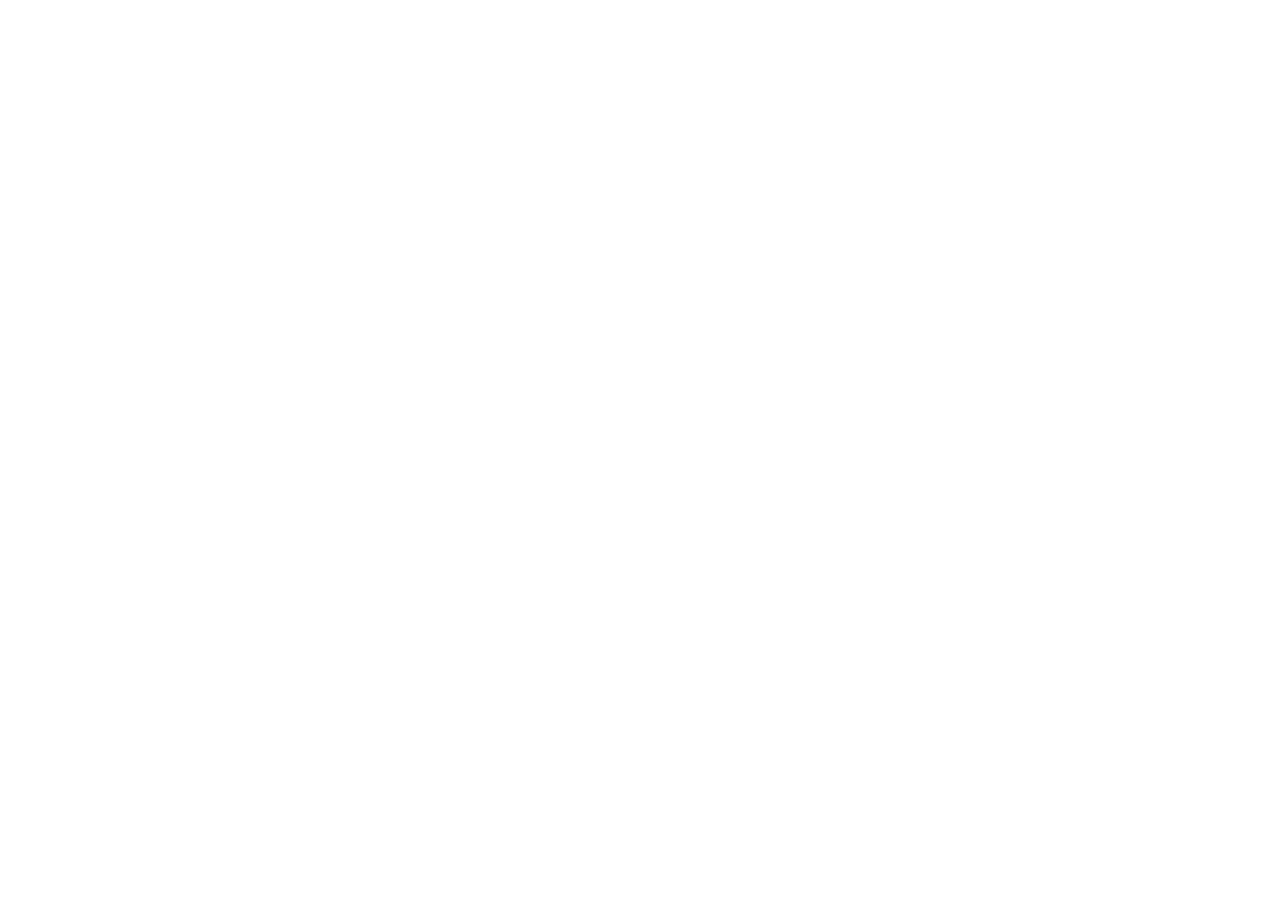
==== index.html @ 14cb1e87 "Bare bones html" ====
<!DOCTYPE html>
<html lang="en">

  <head>
    <meta charset="UTF-8">
    <meta http-equiv="X-UA-Compatible" content="IE=edge">
    <meta name="viewport" content="width=device-width, initial-scale=1.0">
    <link rel="stylesheet" href="./assets/style.css">
    <title>JavaScript Quiz Game</title>
  </head>

  <body>
    <header>

    </header>
    <section>
        
    </section>
  </body>

</html>
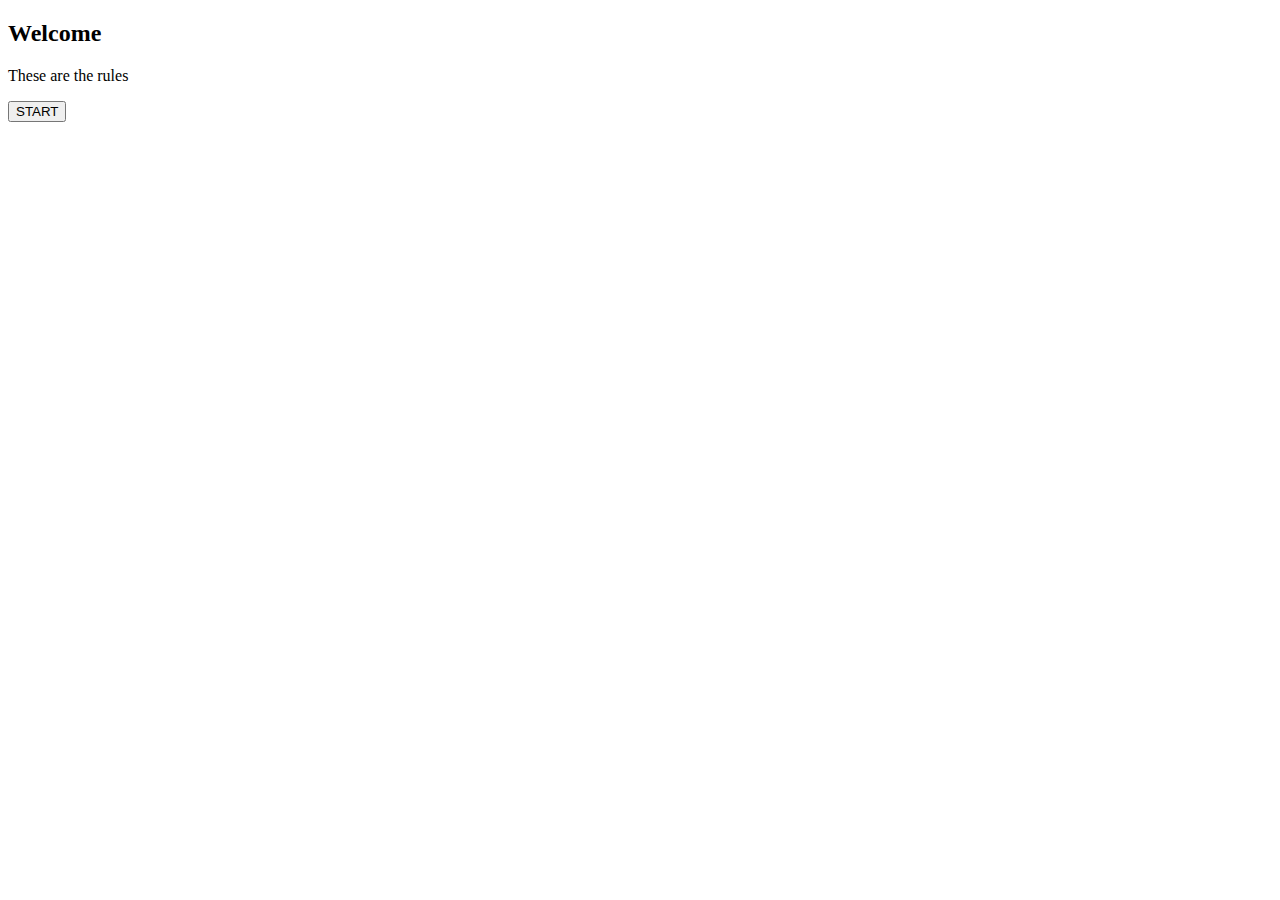
==== commit 4c8146f5: "Innitial html & css" ====
--- a/index.html
+++ b/index.html
@@ -10,12 +10,15 @@
   </head>
 
   <body>
-    <header>
-
+    <header class="Header">
+        
     </header>
-    <section>
-        
+    <section class="Action-Box">
+        <h2 class="Welcome">Welcome</h2>
+        <p class="Rules">These are the rules</p>
+        <button class="Buttons">START</button>
     </section>
+    <script src="./assets/script.js"></script>
   </body>
 
 </html>
--- a/assets/style.css
+++ b/assets/style.css
@@ -0,0 +1,23 @@
+body {
+    justify-content: center;
+}
+
+.header {
+
+}
+
+.Action-Box {
+
+}
+
+.Welcome {
+
+}
+
+.Rules {
+
+}
+
+.Buttons {
+
+}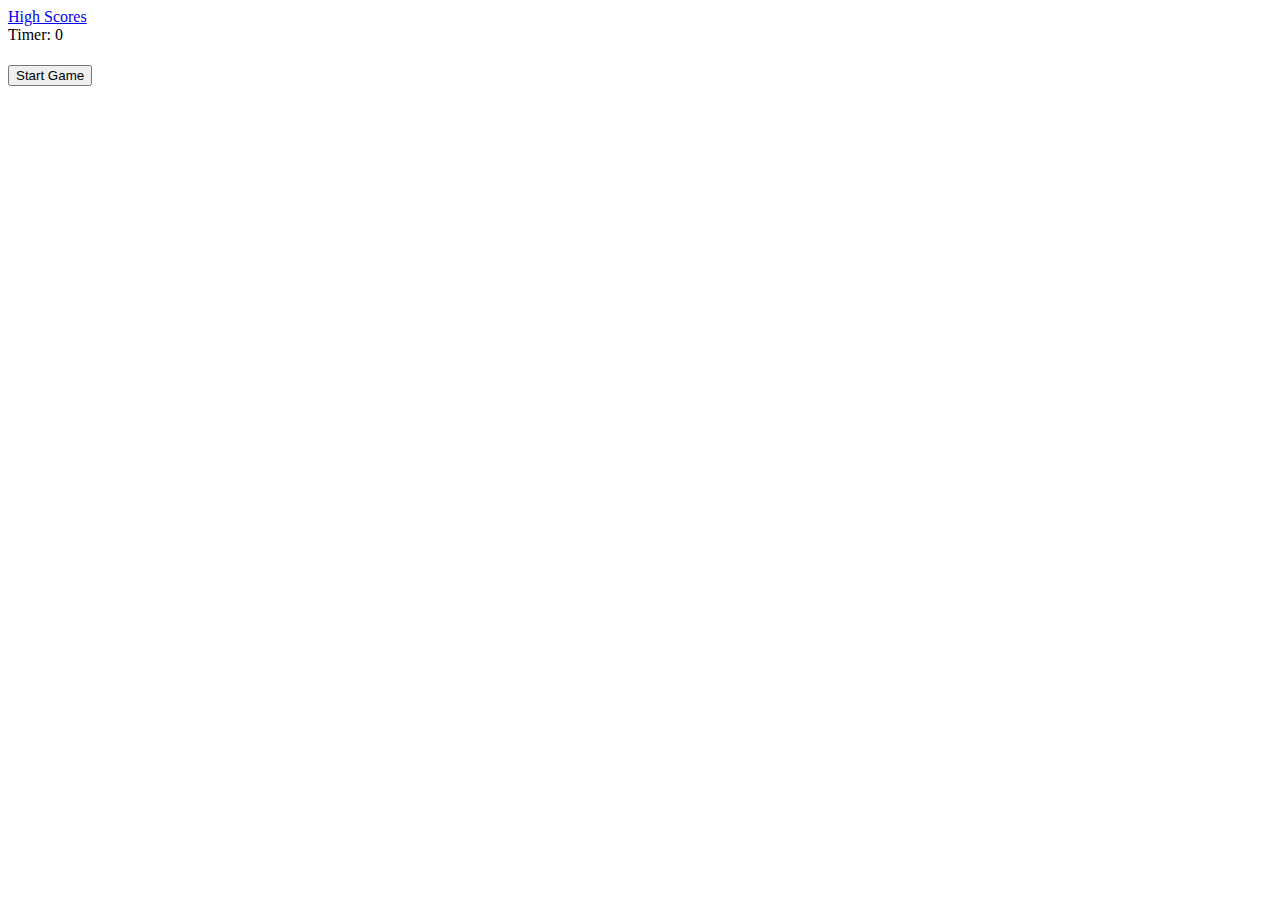
==== commit 1df128d9: "html" ====
--- a/index.html
+++ b/index.html
@@ -1,26 +1,33 @@
 <!DOCTYPE html>
 <html lang="en">
 
-  <head>
+<head>
     <meta charset="UTF-8">
-    <meta http-equiv="X-UA-Compatible" content="IE=edge">
     <meta name="viewport" content="width=device-width, initial-scale=1.0">
-    <link rel="stylesheet" href="./assets/style.css">
-    <title>JavaScript Quiz Game</title>
-  </head>
+    <link rel="stylesheet" href="https://stackpath.bootstrapcdn.com/bootstrap/4.5.0/css/bootstrap.min.css" integrity="sha384-9aIt2nRpC12Uk9gS9baDl411NQApFmC26EwAOH8WgZl5MYYxFfc+NcPb1dKGj7Sk" crossorigin="anonymous">
+    <link href="https://fonts.googleapis.com/css2?family=Cairo&family=Staatliches&display=swap" rel="stylesheet">
+    <link rel="stylesheet" href="style.css">
+    <script defer src="script.js"></script>
+    <script defer src="https://code.jquery.com/jquery-3.5.1.slim.min.js" integrity="sha384-DfXdz2htPH0lsSSs5nCTpuj/zy4C+OGpamoFVy38MVBnE+IbbVYUew+OrCXaRkfj" crossorigin="anonymous"></script>
+    <script defer src="https://cdn.jsdelivr.net/npm/popper.js@1.16.0/dist/umd/popper.min.js" integrity="sha384-Q6E9RHvbIyZFJoft+2mJbHaEWldlvI9IOYy5n3zV9zzTtmI3UksdQRVvoxMfooAo" crossorigin="anonymous"></script>
+    <script defer src="https://stackpath.bootstrapcdn.com/bootstrap/4.5.0/js/bootstrap.min.js" integrity="sha384-OgVRvuATP1z7JjHLkuOU7Xw704+h835Lr+6QL9UvYjZE3Ipu6Tp75j7Bh/kR0JKI" crossorigin="anonymous"></script>
 
-  <body>
-    <header class="Header">
-        
-    </header>
-    <section class="Action-Box">
-        <h2 class="Welcome">Welcome</h2>
-        <p class="Rules">These are the rules</p>
-        <button class="Buttons">START</button>
-    </section>
-    <script src="./assets/script.js"></script>
-  </body>
+    <title>Code Quiz</title>
+</head>
 
-</html>
+<body>
+    <div id="hs">
+        <a class="high-score" href="scores.html">High Scores</a>
+    </div>
+    <div class="timer">Timer: 0</div>
 
- +    <div id="container">
+        <h1 id="header"></h1>
+        <div id="text">
+        </div>
+        <button class="text-white button hide" id="start-button" type="button">Start Game</button>
+        <div id="result"></div>
+    </div>
+</body>
+
+</html>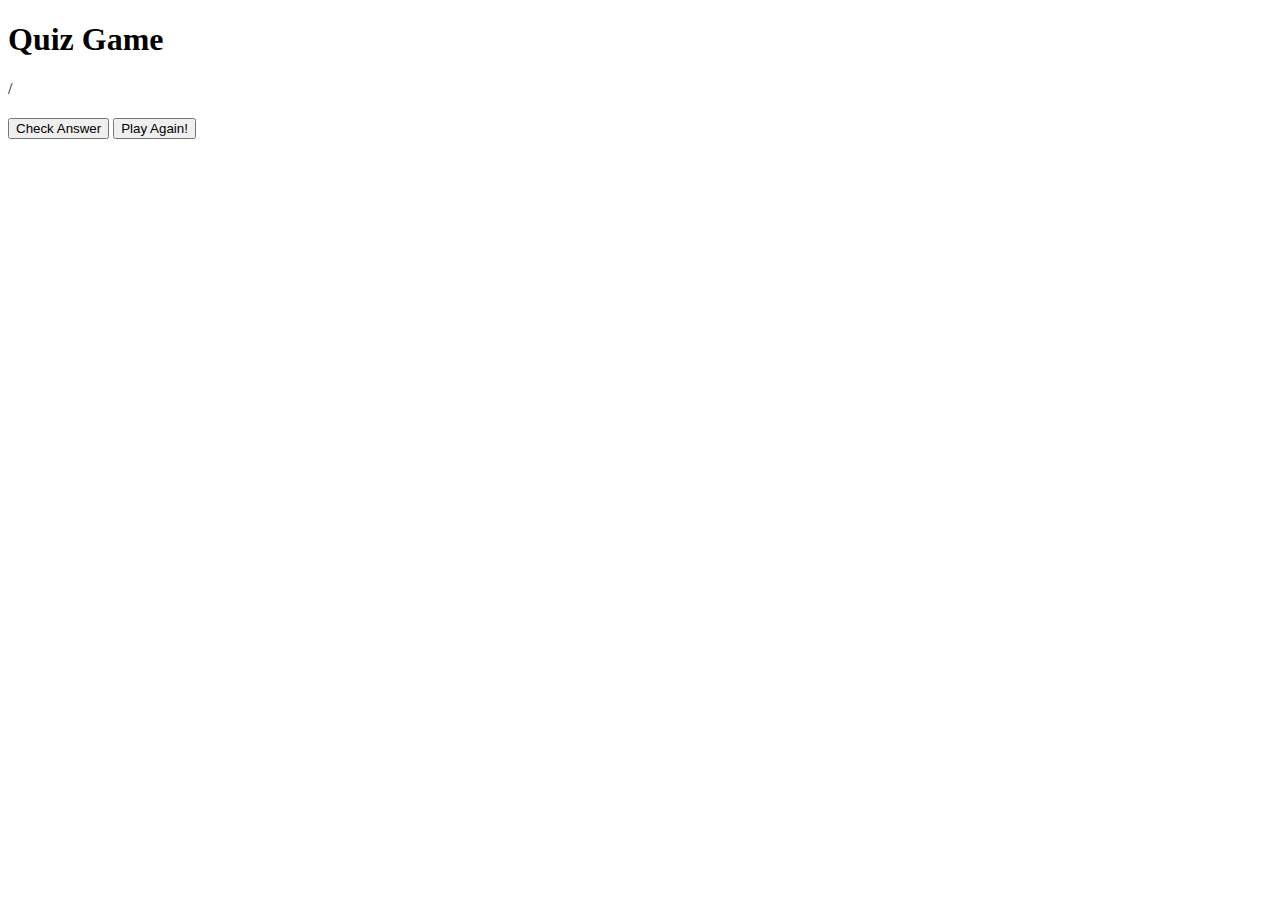
==== commit b10fbca5: "html update" ====
--- a/index.html
+++ b/index.html
@@ -1,33 +1,38 @@
 <!DOCTYPE html>
 <html lang="en">
-
 <head>
     <meta charset="UTF-8">
+    <meta http-equiv="X-UA-Compatible" content="IE=edge">
     <meta name="viewport" content="width=device-width, initial-scale=1.0">
-    <link rel="stylesheet" href="https://stackpath.bootstrapcdn.com/bootstrap/4.5.0/css/bootstrap.min.css" integrity="sha384-9aIt2nRpC12Uk9gS9baDl411NQApFmC26EwAOH8WgZl5MYYxFfc+NcPb1dKGj7Sk" crossorigin="anonymous">
-    <link href="https://fonts.googleapis.com/css2?family=Cairo&family=Staatliches&display=swap" rel="stylesheet">
-    <link rel="stylesheet" href="style.css">
-    <script defer src="script.js"></script>
-    <script defer src="https://code.jquery.com/jquery-3.5.1.slim.min.js" integrity="sha384-DfXdz2htPH0lsSSs5nCTpuj/zy4C+OGpamoFVy38MVBnE+IbbVYUew+OrCXaRkfj" crossorigin="anonymous"></script>
-    <script defer src="https://cdn.jsdelivr.net/npm/popper.js@1.16.0/dist/umd/popper.min.js" integrity="sha384-Q6E9RHvbIyZFJoft+2mJbHaEWldlvI9IOYy5n3zV9zzTtmI3UksdQRVvoxMfooAo" crossorigin="anonymous"></script>
-    <script defer src="https://stackpath.bootstrapcdn.com/bootstrap/4.5.0/js/bootstrap.min.js" integrity="sha384-OgVRvuATP1z7JjHLkuOU7Xw704+h835Lr+6QL9UvYjZE3Ipu6Tp75j7Bh/kR0JKI" crossorigin="anonymous"></script>
+    <title>Quiz Game - API Project</title>
+    <link rel="stylesheet" href="https://cdnjs.cloudflare.com/ajax/libs/font-awesome/6.0.0-beta2/css/all.min.css" integrity="sha512-YWzhKL2whUzgiheMoBFwW8CKV4qpHQAEuvilg9FAn5VJUDwKZZxkJNuGM4XkWuk94WCrrwslk8yWNGmY1EduTA==" crossorigin="anonymous" referrerpolicy="no-referrer" />
+    <link rel = "stylesheet" href = "main.css">
+    <script defer src = "script.js"></script>
+</head>
+<body class = "flex">
+    
+    <div class = "wrapper">
+        <div class = "quiz-container">
+            <div class = "quiz-head">
+                <h1 class = "quiz-title">Quiz Game</h1>
+                <div class = "quiz-score flex">
+                    <span id = "correct-score"></span>/<span id = "total-question"></span>
+                </div>
+            </div>
+            <div class = "quiz-body">
+                <h2 class = "quiz-question" id = "question"><!--What is the full form of HTTP? --></h2>
+                <ul class = "quiz-options">
+                </ul>
+                <div id = "result">
+                </div>
+            </div>
+            <div class = "quiz-foot">
+                <button type = "button" id = "check-answer">Check Answer</button>
+                <button type = "button" id = "play-again">Play Again!</button>
+            </div>
+        </div>
+    </div>
 
-    <title>Code Quiz</title>
-</head>
-
-<body>
-    <div id="hs">
-        <a class="high-score" href="scores.html">High Scores</a>
-    </div>
-    <div class="timer">Timer: 0</div>
-
-    <div id="container">
-        <h1 id="header"></h1>
-        <div id="text">
-        </div>
-        <button class="text-white button hide" id="start-button" type="button">Start Game</button>
-        <div id="result"></div>
-    </div>
 </body>
 
 </html>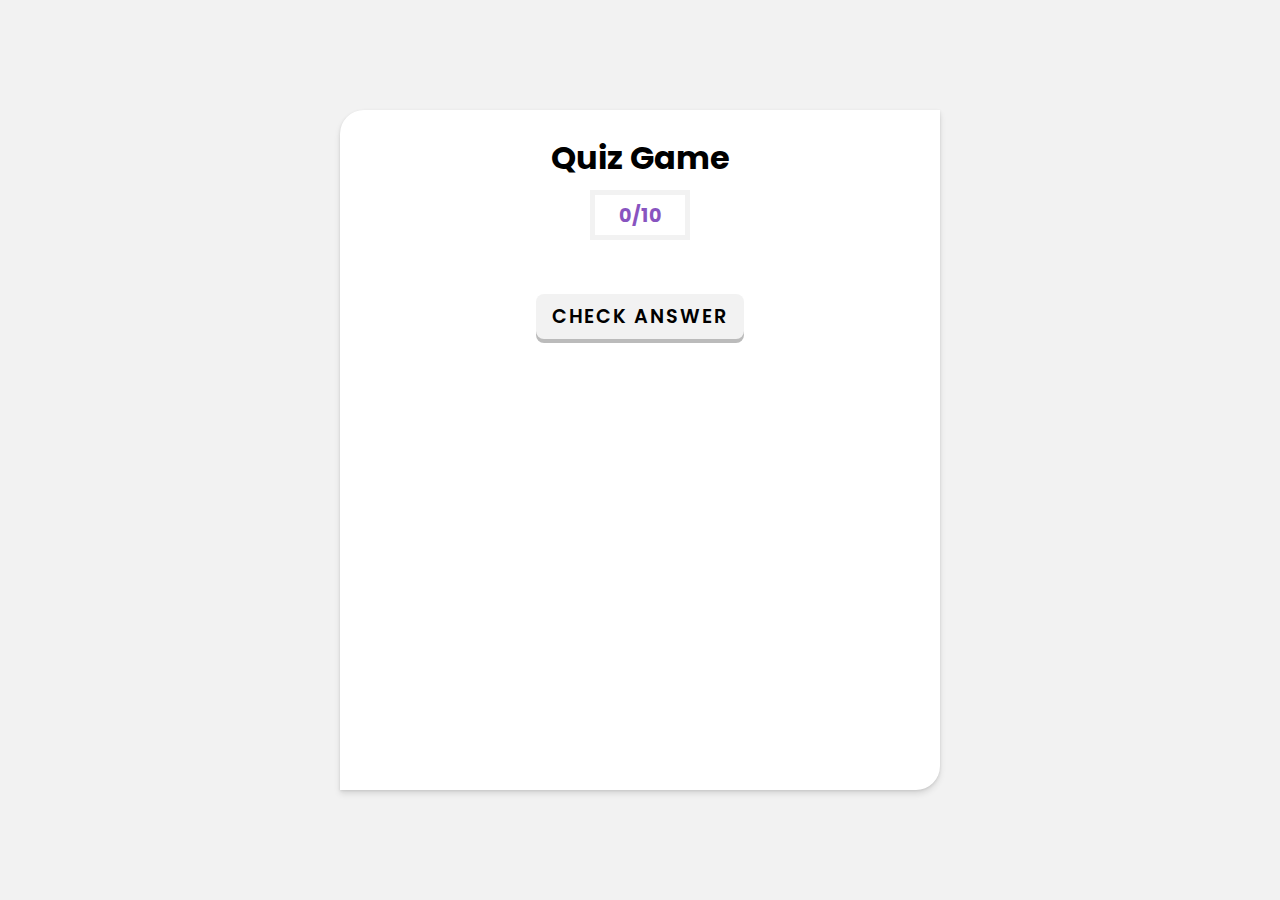
==== commit c8d7dea0: "css" ====
--- a/index.html
+++ b/index.html
@@ -6,7 +6,7 @@
     <meta name="viewport" content="width=device-width, initial-scale=1.0">
     <title>Quiz Game - API Project</title>
     <link rel="stylesheet" href="https://cdnjs.cloudflare.com/ajax/libs/font-awesome/6.0.0-beta2/css/all.min.css" integrity="sha512-YWzhKL2whUzgiheMoBFwW8CKV4qpHQAEuvilg9FAn5VJUDwKZZxkJNuGM4XkWuk94WCrrwslk8yWNGmY1EduTA==" crossorigin="anonymous" referrerpolicy="no-referrer" />
-    <link rel = "stylesheet" href = "main.css">
+    <link rel = "stylesheet" href = "style.css">
     <script defer src = "script.js"></script>
 </head>
 <body class = "flex">
--- a/style.css
+++ b/style.css
@@ -0,0 +1,157 @@
+@import url('https://fonts.googleapis.com/css2?family=Poppins:wght@300;400;500;600;700;800;900&display=swap');
+*{
+    padding: 0;
+    margin: 0;
+    box-sizing: border-box;
+}
+:root{
+    --light-purple-color: #8854C0;
+    --light-color: #fff;
+    --dark-color: #000;
+    --grey-color: #f2f2f2;
+    --transition: all 300ms ease-in-out;
+}
+.flex{
+    display: flex;
+    align-items: center;
+    justify-content: center;
+}
+body{
+    min-height: 100vh;
+    font-family: 'Poppins', sans-serif;
+    color: var(--dark-color);
+    background: var(--grey-color);
+}
+.wrapper{
+    background: var(--light-color);
+    padding: 1.5rem 4rem 3rem 4rem;
+    width: 600px;
+    height: 680px;
+    border-top-left-radius: 1.5rem;
+    border-bottom-right-radius: 1.5rem;
+    position: relative;
+    box-shadow: 0 4px 6px rgb(0 0 0 / 10%), 0 1px 3px rgb(0 0 0 / 10%);
+}
+.quiz-title{
+    text-align: center;
+    font-size: 2rem;
+}
+.quiz-score{
+    text-align: right;
+    font-weight: 600;
+    font-size: 1.2rem;
+    margin-bottom: 1rem;
+    border: 5px solid var(--grey-color);
+    font-weight: bold;
+    width: 100px;
+    height: 50px;
+    margin: .5rem auto 1rem auto;
+    color: var(--light-purple-color);
+}
+.quiz-question{
+    font-size: 1.2rem;
+    text-align: center;
+    line-height: 1.3;
+    margin-bottom: 2rem;
+}
+.quiz-question .category{
+    font-size: 0.9rem;
+    font-weight: 500;
+    background-color: var(--light-purple-color);
+    color: var(--light-color);
+    padding: .2rem .4rem;
+    border-radius: .2rem;
+    margin-top: 0.5rem;
+    display: inline-block;
+}
+.quiz-options{
+    list-style-type: none;
+    margin: 1rem 0;
+}
+.quiz-options li{
+    border-radius: 0.5rem;
+    font-weight: 600;
+    margin: .7rem 0;
+    padding: .4rem 1.2rem;
+    cursor: pointer;
+    border: 3px solid var(--light-purple-color);
+    background-color: var(--light-purple-color);
+    color: var(--light-color);
+    box-shadow: 0 4px 0 0 #6c4298;
+    transition: var(--transition);
+}
+.quiz-options li:hover{
+    background-color: var(--grey-color);
+    color: var(--dark-color);
+    border-color: var(--grey-color);
+    box-shadow: 0 4px 0 0 #bbbbbb;
+}
+.quiz-options li:active{
+    transform: scale(0.97);
+}
+.selected{
+    background-color: var(--grey-color)!important;
+    color: var(--dark-color)!important;
+    border-color: var(--grey-color)!important;
+    box-shadow: 0 4px 0 0 #bbbbbb!important;
+}
+.quiz-foot button{
+    border: none;
+    border-radius: 0.5rem;
+    outline: 0;
+    font-family: 'Poppins', sans-serif;
+    font-size: 1.2rem;
+    font-weight: 600;
+    padding: .5rem 1rem;    
+    margin: 0 auto 0 auto;
+    text-transform: uppercase;
+    cursor: pointer;
+    display: block;
+    background-color: var(--grey-color);
+    color: var(--dark-color);
+    letter-spacing: 2px;
+    transition: var(--transition);
+    box-shadow: 0 4px 0 0 #bbbbbb;
+}
+.quiz-foot button:hover{
+    background-color: #e6e6e6;
+    box-shadow: 0 4px 0 0 #a7a7a7;
+}
+.quiz-foot button:active{
+    transform: scale(0.95);
+}
+#play-again{
+    display: none;
+}
+#result{
+    padding: .7rem 0;
+    text-align: center;
+    font-weight: 600;
+    font-size: 1.3rem;
+}
+#result i{
+    width: 30px;
+    height: 30px;
+    border-radius: 50%;
+    line-height: 30px;
+    margin-right: .5rem;
+    margin-bottom: .5rem;
+    background-color: var(--light-purple-color);
+    color: var(--light-color);
+}
+@media(max-width: 678px){
+    .quiz-title{
+        font-size: 1.6rem;
+    }
+    .wrapper{
+        margin: 3rem 0;
+        width: 90%;
+        height: 90%;
+        padding: 1.5rem 1rem 3rem 1rem;
+        border-top-left-radius: 0;
+        border-bottom-right-radius: 0;
+    }
+    .quiz-foot button{
+        font-size: 1rem;
+    }
+}